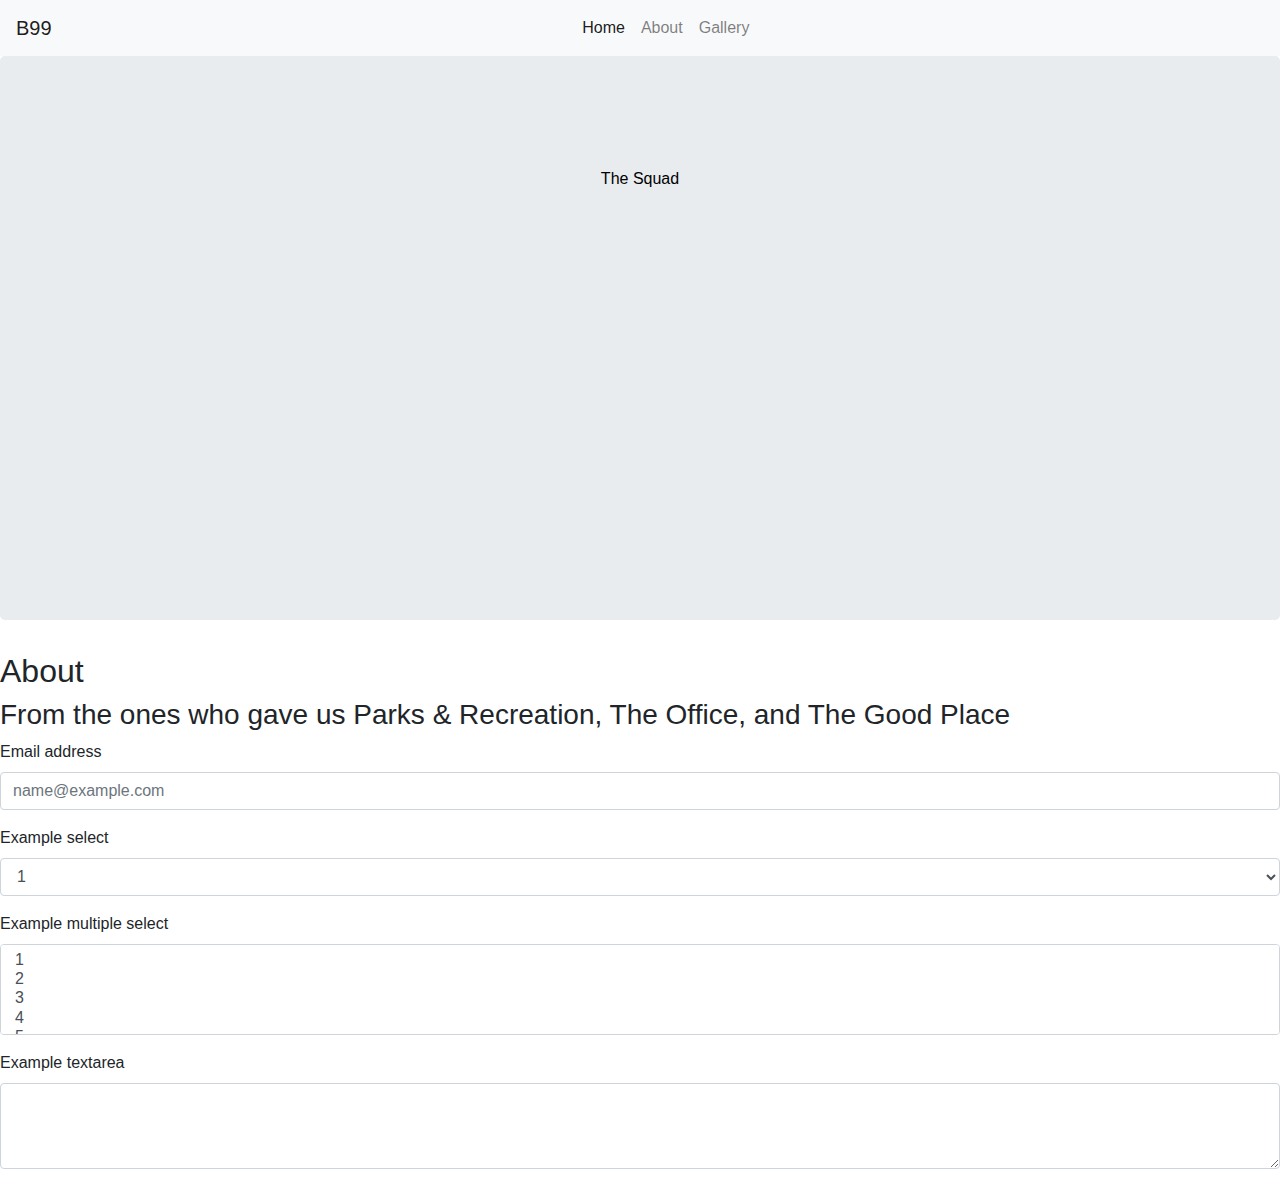
==== index.html @ 8708c222 "working on grid" ====
<!DOCTYPE html>
<html lang="en">
<head>
    <meta charset="UTF-8">
    <meta http-equiv="X-UA-Compatible" content="IE=edge">
    <meta name="viewport" content="width=device-width, initial-scale=1.0">
    <title>B99</title>
    <link rel="stylesheet" href="https://stackpath.bootstrapcdn.com/bootstrap/4.3.1/css/bootstrap.min.css">
    <link rel="stylesheet" href="styles.css">
    <script src="https://code.jquery.com/jquery-3.3.1.slim.min.js" integrity="sha384-q8i/X+965DzO0rT7abK41JStQIAqVgRVzpbzo5smXKp4YfRvH+8abtTE1Pi6jizo" crossorigin="anonymous"></script>
    <script src="https://cdn.jsdelivr.net/npm/popper.js@1.14.3/dist/umd/popper.min.js" integrity="sha384-ZMP7rVo3mIykV+2+9J3UJ46jBk0WLaUAdn689aCwoqbBJiSnjAK/l8WvCWPIPm49" crossorigin="anonymous"></script>
    <script src="https://cdn.jsdelivr.net/npm/bootstrap@4.1.3/dist/js/bootstrap.min.js" integrity="sha384-ChfqqxuZUCnJSK3+MXmPNIyE6ZbWh2IMqE241rYiqJxyMiZ6OW/JmZQ5stwEULTy" crossorigin="anonymous"></script>
</head>
<body>
<!--Navigation-->
<header>
<nav class="navbar navbar-expand-lg navbar-light bg-light">
    <a class="navbar-brand" href="index.html">B99</a>
    <button class="navbar-toggler" type="button" data-toggle="collapse" data-target="#navbarNavAltMarkup" aria-controls="navbarNavAltMarkup" aria-expanded="false" aria-label="Toggle navigation">
    <span class="navbar-toggler-icon"></span>
    </button>
    <div class="collapse navbar-collapse justify-content-center" id="navbarNavAltMarkup">
    <div class="navbar-nav">
        <a class="nav-item nav-link active" href="index.html">Home<span class="sr-only">(current)</span></a>
        <a class="nav-item nav-link" href="about.html">About</a>
        <a class="nav-item nav-link" href="gallery.html">Gallery</a>
    </div>
    </div>
</nav>
<!--End Navigation-->
</header>
<!--Hero-->
<div class="jumbotron text-center hero-background-img-fluid">
  <img src="https://img.nbc.com/sites/nbcunbc/files/images/2021/7/13/B99-S8-KeyArt-Logo-Show-Tile-1920x1080.jpg" width="1300" class="d-inline-block align-top" alt="">
  <p></p>
  <p class="lead"></p>
  <a href="https://www.youtube.com/watch?v=GbtF3oA7NMM" class="btn mb-3" style="color: #000000;">The Squad</a>
  <div class="embed-responsive embed-responsive-16by9 col-lg-6 offset-lg-3">
    <iframe width="560" height="315" src="https://www.youtube.com/embed/-6Up7CG5d6M" title="YouTube video player" frameborder="0" allow="accelerometer; autoplay; clipboard-write; encrypted-media; gyroscope; picture-in-picture" allowfullscreen></iframe>
  </div>
</div>

<!--End Hero-->
<!--Content-->
<h2>About</h2>
<h3>From the ones who gave us Parks & Recreation, The Office, and The Good Place</h3>
<!--End Content-->
<!--Forms-->
<form>
  <div class="form-group">
    <label for="exampleFormControlInput1">Email address</label>
    <input type="email" class="form-control" id="exampleFormControlInput1" placeholder="name@example.com">
  </div>
  <div class="form-group">
    <label for="exampleFormControlSelect1">Example select</label>
    <select class="form-control" id="exampleFormControlSelect1">
      <option>1</option>
      <option>2</option>
      <option>3</option>
      <option>4</option>
      <option>5</option>
    </select>
  </div>
  <div class="form-group">
    <label for="exampleFormControlSelect2">Example multiple select</label>
    <select multiple class="form-control" id="exampleFormControlSelect2">
      <option>1</option>
      <option>2</option>
      <option>3</option>
      <option>4</option>
      <option>5</option>
    </select>
  </div>
  <div class="form-group">
    <label for="exampleFormControlTextarea1">Example textarea</label>
    <textarea class="form-control" id="exampleFormControlTextarea1" rows="3"></textarea>
  </div>
</form>
<!--End Forms-->

<!--End Content-->
    

</body>
</html>
---- styles.css ----
.carousel img {
    height: 700px;
    width: 90%;
    margin-top: 2.5em;
    object-fit: cover;
    object-position: center;
    margin-left: 0.5em;
}
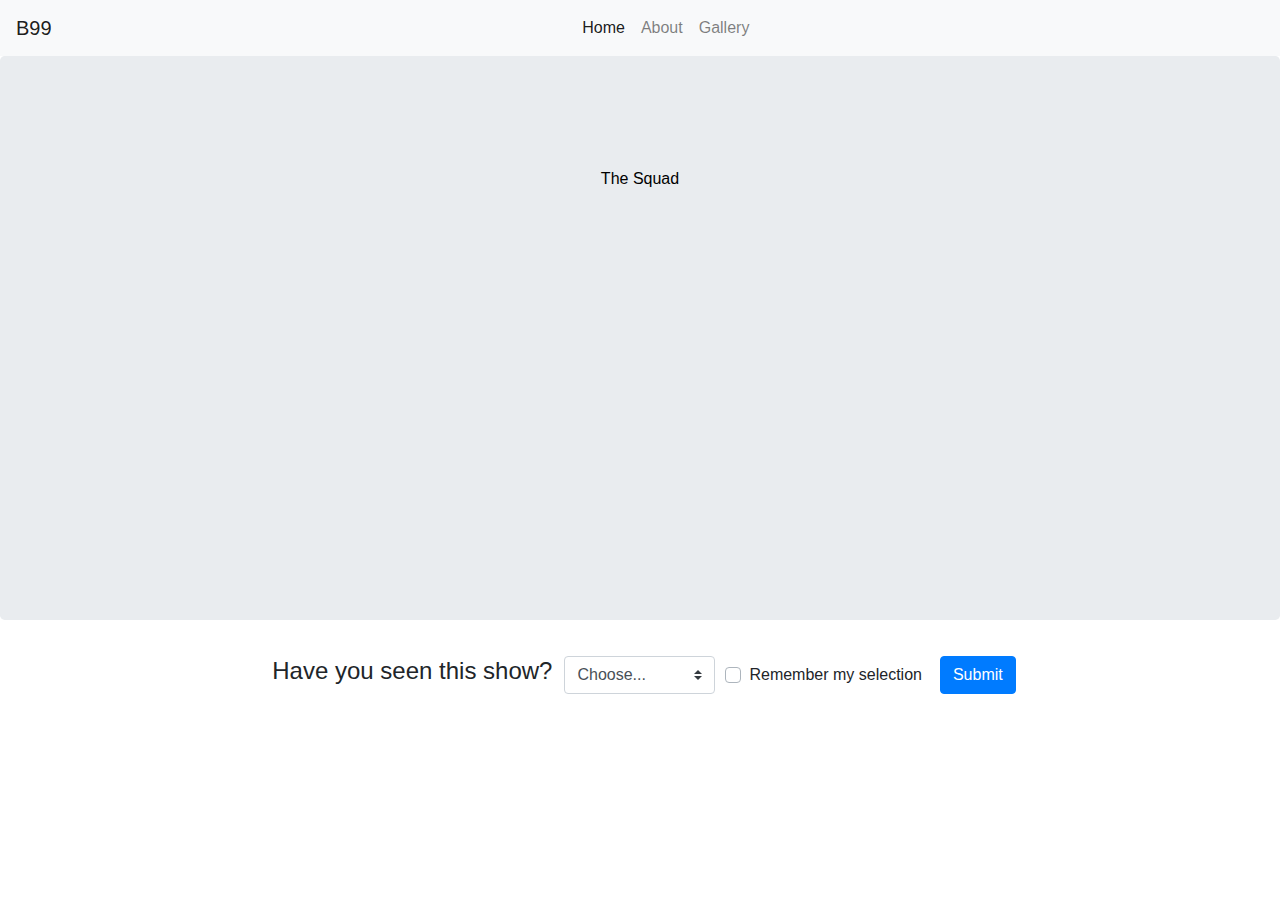
==== commit c473a0f9: "working on grid" ====
--- a/index.html
+++ b/index.html
@@ -42,41 +42,34 @@
 
 <!--End Hero-->
 <!--Content-->
-<h2>About</h2>
-<h3>From the ones who gave us Parks & Recreation, The Office, and The Good Place</h3>
+
 <!--End Content-->
 <!--Forms-->
 <form>
-  <div class="form-group">
-    <label for="exampleFormControlInput1">Email address</label>
-    <input type="email" class="form-control" id="exampleFormControlInput1" placeholder="name@example.com">
-  </div>
-  <div class="form-group">
-    <label for="exampleFormControlSelect1">Example select</label>
-    <select class="form-control" id="exampleFormControlSelect1">
-      <option>1</option>
-      <option>2</option>
-      <option>3</option>
-      <option>4</option>
-      <option>5</option>
-    </select>
-  </div>
-  <div class="form-group">
-    <label for="exampleFormControlSelect2">Example multiple select</label>
-    <select multiple class="form-control" id="exampleFormControlSelect2">
-      <option>1</option>
-      <option>2</option>
-      <option>3</option>
-      <option>4</option>
-      <option>5</option>
-    </select>
-  </div>
-  <div class="form-group">
-    <label for="exampleFormControlTextarea1">Example textarea</label>
-    <textarea class="form-control" id="exampleFormControlTextarea1" rows="3"></textarea>
+  <h4>Have you seen this show?</h4>
+  <div class="form-row align-items-center">
+    <div class="col-auto my-1">
+      <label class="mr-sm-2 sr-only" for="inlineFormCustomSelect">Preference</label>
+      <select class="custom-select mr-sm-2" id="inlineFormCustomSelect">
+        <option selected>Choose...</option>
+        <option value="Yes">Yes</option>
+        <option value="No">No</option>
+        <option value="Interested">Interested</option>
+        <option value="Not Interested">Not Interested</option>
+      </select>
+    </div>
+    <div class="col-auto my-1">
+      <div class="custom-control custom-checkbox mr-sm-2">
+        <input type="checkbox" class="custom-control-input" id="customControlAutosizing">
+        <label class="custom-control-label" for="customControlAutosizing">Remember my selection</label>
+      </div>
+    </div>
+    <div class="col-auto my-1">
+      <button type="submit" class="btn btn-primary">Submit</button>
+    </div>
   </div>
 </form>
-<!--End Forms-->
+ <!--End Forms-->
 
 <!--End Content-->
     
--- a/styles.css
+++ b/styles.css
@@ -5,4 +5,18 @@
     object-fit: cover;
     object-position: center;
     margin-left: 0.5em;
+}
+
+form {
+    margin-left: 0.5em;
+    margin-bottom: 0.5em;
+    justify-content: center;
+    align-items: center;
+    display: flex;
+
+}
+
+form h4 {
+    margin-right: 0.5em;
+    font-family: helvetica;
 }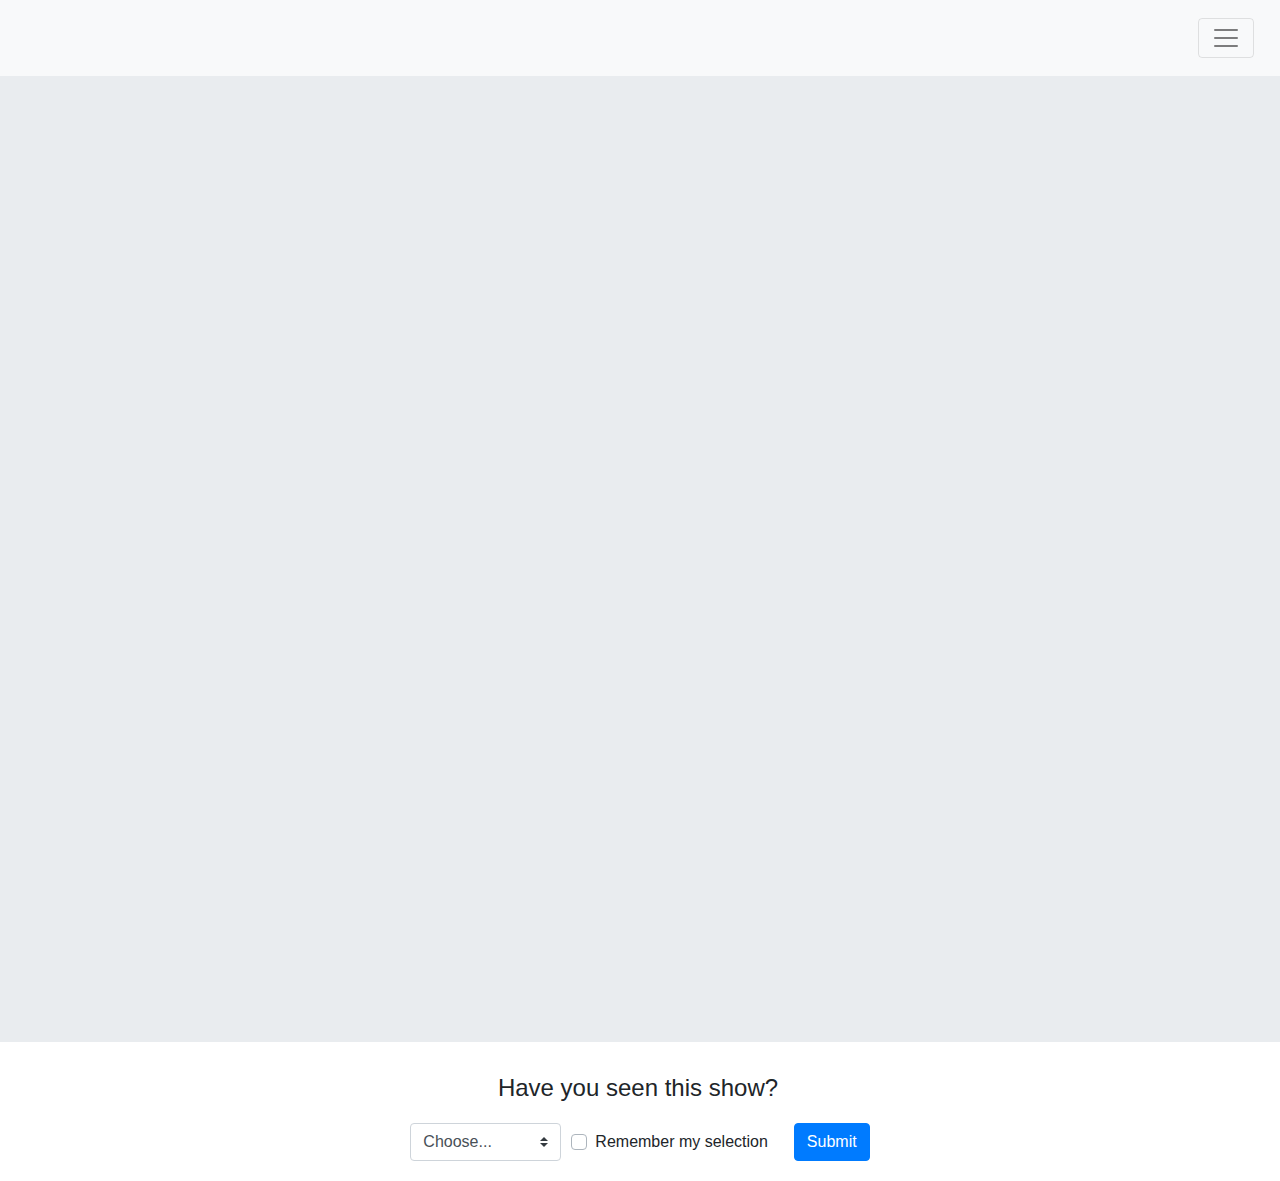
==== commit 1aafb323: "fixing carousel" ====
--- a/index.html
+++ b/index.html
@@ -4,7 +4,7 @@
     <meta charset="UTF-8">
     <meta http-equiv="X-UA-Compatible" content="IE=edge">
     <meta name="viewport" content="width=device-width, initial-scale=1.0">
-    <title>B99</title>
+    <title>Home</title>
     <link rel="stylesheet" href="https://stackpath.bootstrapcdn.com/bootstrap/4.3.1/css/bootstrap.min.css">
     <link rel="stylesheet" href="styles.css">
     <script src="https://code.jquery.com/jquery-3.3.1.slim.min.js" integrity="sha384-q8i/X+965DzO0rT7abK41JStQIAqVgRVzpbzo5smXKp4YfRvH+8abtTE1Pi6jizo" crossorigin="anonymous"></script>
@@ -14,8 +14,8 @@
 <body>
 <!--Navigation-->
 <header>
-<nav class="navbar navbar-expand-lg navbar-light bg-light">
-    <a class="navbar-brand" href="index.html">B99</a>
+<nav class="navbar sticky-top navbar-light bg-light">
+    <a class="navbar-brand" href="index.html"></a>
     <button class="navbar-toggler" type="button" data-toggle="collapse" data-target="#navbarNavAltMarkup" aria-controls="navbarNavAltMarkup" aria-expanded="false" aria-label="Toggle navigation">
     <span class="navbar-toggler-icon"></span>
     </button>
@@ -30,13 +30,18 @@
 <!--End Navigation-->
 </header>
 <!--Hero-->
-<div class="jumbotron text-center hero-background-img-fluid">
+<div class="jumbotron jumbotron-fluid text-center hero-background-img-fluid">
   <img src="https://img.nbc.com/sites/nbcunbc/files/images/2021/7/13/B99-S8-KeyArt-Logo-Show-Tile-1920x1080.jpg" width="1300" class="d-inline-block align-top" alt="">
   <p></p>
   <p class="lead"></p>
-  <a href="https://www.youtube.com/watch?v=GbtF3oA7NMM" class="btn mb-3" style="color: #000000;">The Squad</a>
+  <a href="https://www.youtube.com/watch?v=GbtF3oA7NMM" class="btn mb-3" style="color: #000000;"></a>
   <div class="embed-responsive embed-responsive-16by9 col-lg-6 offset-lg-3">
     <iframe width="560" height="315" src="https://www.youtube.com/embed/-6Up7CG5d6M" title="YouTube video player" frameborder="0" allow="accelerometer; autoplay; clipboard-write; encrypted-media; gyroscope; picture-in-picture" allowfullscreen></iframe>
+  </div>
+  <br>
+  <br>
+  <div class="embed-responsive embed-responsive-16by9 col-lg-6 offset-lg-3">
+    <iframe width="560" height="315" src="https://www.youtube.com/embed/HlBYdiXdUa8" title="YouTube video player" frameborder="0" allow="accelerometer; autoplay; clipboard-write; encrypted-media; gyroscope; picture-in-picture" allowfullscreen></iframe>
   </div>
 </div>
 
@@ -46,8 +51,8 @@
 <!--End Content-->
 <!--Forms-->
 <form>
-  <h4>Have you seen this show?</h4>
-  <div class="form-row align-items-center">
+  <h4 class="text-center">Have you seen this show?</h4>
+  <div class="form-row align-items-center justify-content-center">
     <div class="col-auto my-1">
       <label class="mr-sm-2 sr-only" for="inlineFormCustomSelect">Preference</label>
       <select class="custom-select mr-sm-2" id="inlineFormCustomSelect">
--- a/styles.css
+++ b/styles.css
@@ -1,22 +1,29 @@
 .carousel img {
-    height: 700px;
-    width: 90%;
-    margin-top: 2.5em;
+    height: 650px;
+    width: 95%;
+    margin-top: 1.5em;
     object-fit: cover;
     object-position: center;
     margin-left: 0.5em;
+    margin-bottom: 0.5em;
 }
 
 form {
     margin-left: 0.5em;
     margin-bottom: 0.5em;
-    justify-content: center;
-    align-items: center;
-    display: flex;
-
 }
 
 form h4 {
     margin-right: 0.5em;
     font-family: helvetica;
-}+}
+
+.container h2 {
+    margin-top: 0.5em;
+    font-family: helvetica;
+}
+
+button {
+    margin: 0.5em;
+}
+
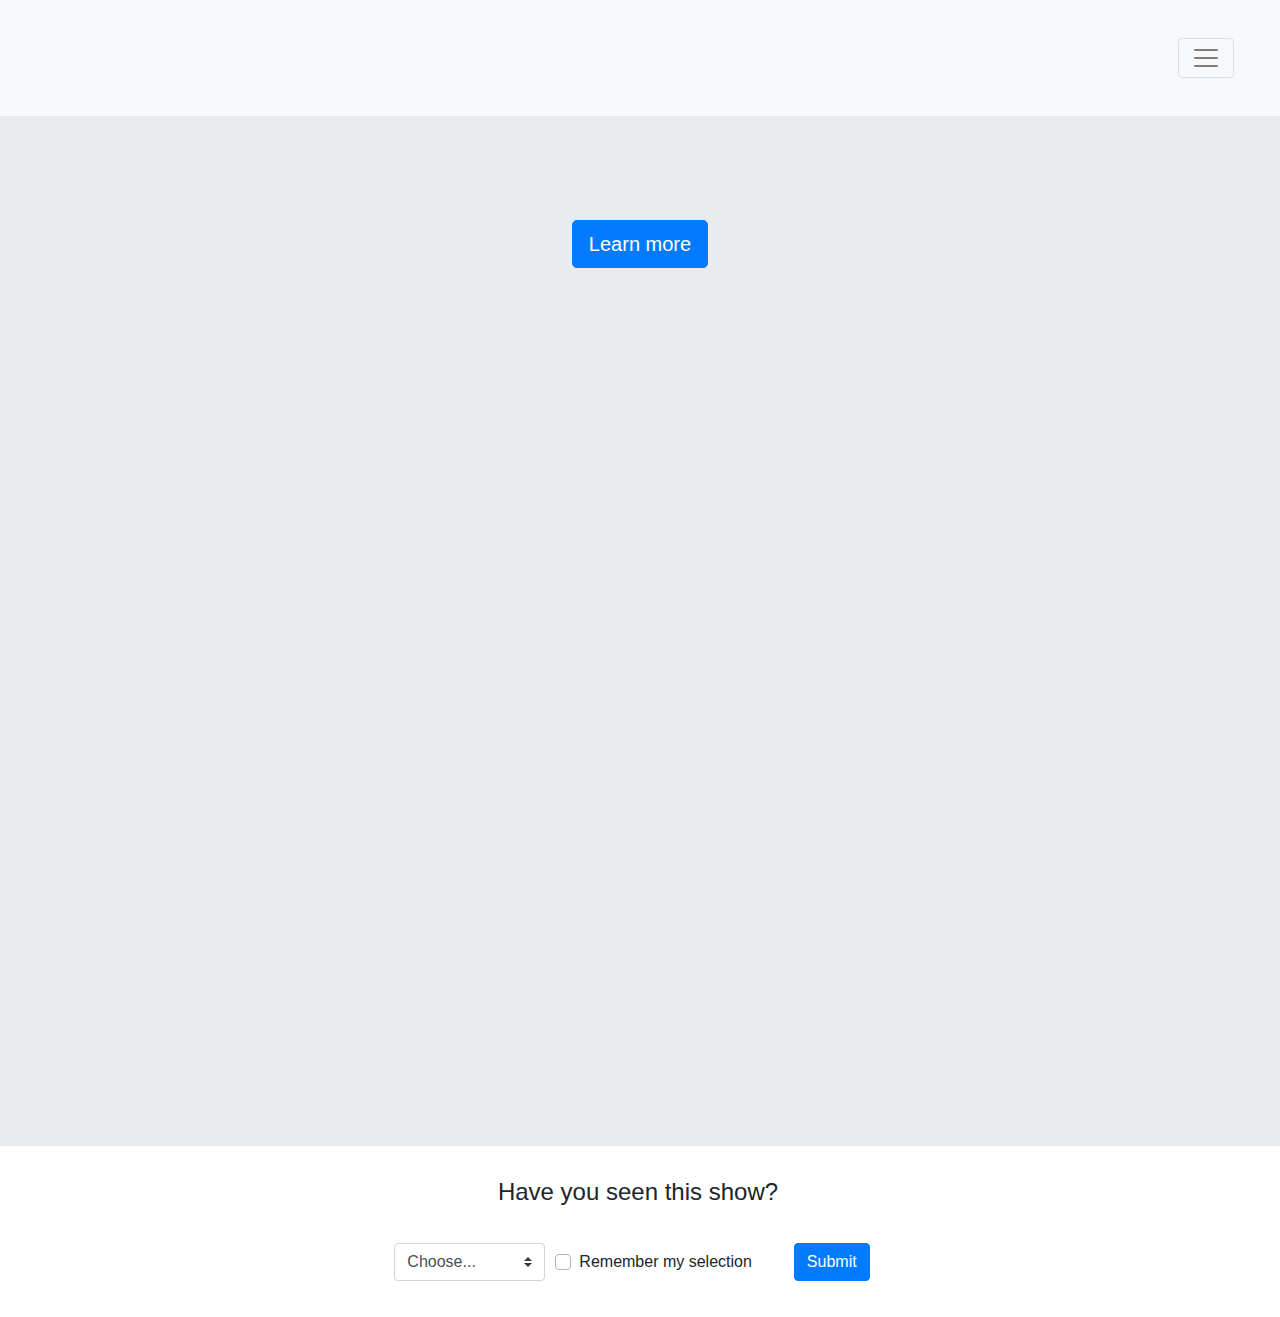
==== commit 789f69ac: "bootstrap theme" ====
--- a/index.html
+++ b/index.html
@@ -6,10 +6,12 @@
     <meta name="viewport" content="width=device-width, initial-scale=1.0">
     <title>Home</title>
     <link rel="stylesheet" href="https://stackpath.bootstrapcdn.com/bootstrap/4.3.1/css/bootstrap.min.css">
+    <!-- CUSTOM STYLES -->
     <link rel="stylesheet" href="styles.css">
-    <script src="https://code.jquery.com/jquery-3.3.1.slim.min.js" integrity="sha384-q8i/X+965DzO0rT7abK41JStQIAqVgRVzpbzo5smXKp4YfRvH+8abtTE1Pi6jizo" crossorigin="anonymous"></script>
-    <script src="https://cdn.jsdelivr.net/npm/popper.js@1.14.3/dist/umd/popper.min.js" integrity="sha384-ZMP7rVo3mIykV+2+9J3UJ46jBk0WLaUAdn689aCwoqbBJiSnjAK/l8WvCWPIPm49" crossorigin="anonymous"></script>
-    <script src="https://cdn.jsdelivr.net/npm/bootstrap@4.1.3/dist/js/bootstrap.min.js" integrity="sha384-ChfqqxuZUCnJSK3+MXmPNIyE6ZbWh2IMqE241rYiqJxyMiZ6OW/JmZQ5stwEULTy" crossorigin="anonymous"></script>
+    <!-- BOOTSTRAP THEME -->
+    <link rel="stylesheet" href="https://bootswatch.com/4/journal/bootstrap.min.css">
+    <script src="https://code.jquery.com/jquery-3.1.1.slim.min.js" integrity="sha384-A7FZj7v+d/sdmMqp/nOQwliLvUsJfDHW+k9Omg/a/EheAdgtzNs3hpfag6Ed950n" crossorigin="anonymous"></script>
+    <script src="https://maxcdn.bootstrapcdn.com/bootstrap/4.0.0-alpha.6/js/bootstrap.min.js" integrity="sha384-vBWWzlZJ8ea9aCX4pEW3rVHjgjt7zpkNpZk+02D9phzyeVkE+jo0ieGizqPLForn" crossorigin="anonymous"></script>
 </head>
 <body>
 <!--Navigation-->
@@ -33,7 +35,9 @@
 <div class="jumbotron jumbotron-fluid text-center hero-background-img-fluid">
   <img src="https://img.nbc.com/sites/nbcunbc/files/images/2021/7/13/B99-S8-KeyArt-Logo-Show-Tile-1920x1080.jpg" width="1300" class="d-inline-block align-top" alt="">
   <p></p>
-  <p class="lead"></p>
+  <p class="lead">
+    <a class="btn btn-primary btn-lg" href="about.html" role="button">Learn more</a>
+  </p>
   <a href="https://www.youtube.com/watch?v=GbtF3oA7NMM" class="btn mb-3" style="color: #000000;"></a>
   <div class="embed-responsive embed-responsive-16by9 col-lg-6 offset-lg-3">
     <iframe width="560" height="315" src="https://www.youtube.com/embed/-6Up7CG5d6M" title="YouTube video player" frameborder="0" allow="accelerometer; autoplay; clipboard-write; encrypted-media; gyroscope; picture-in-picture" allowfullscreen></iframe>
--- a/styles.css
+++ b/styles.css
@@ -24,6 +24,10 @@
 }
 
 button {
+    margin: 1.5em;
+}
+
+.form-group button {
     margin: 0.5em;
 }
 
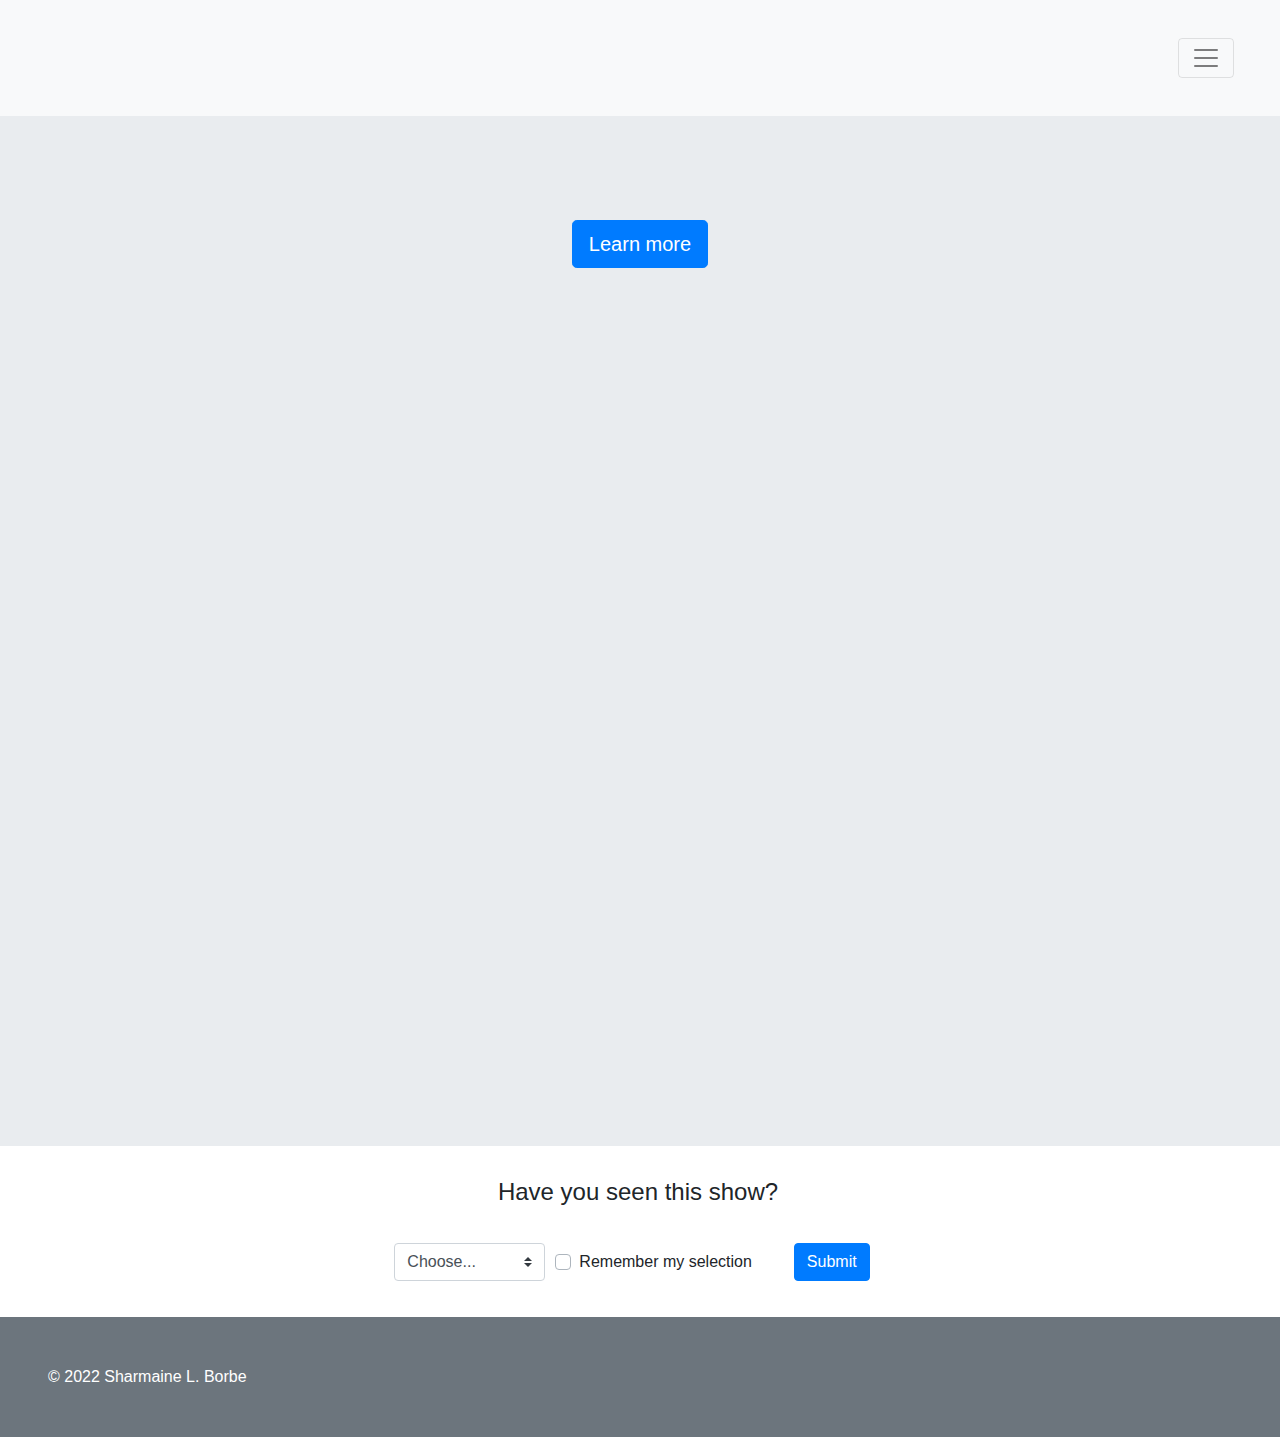
==== commit 2029d438: "changes" ====
--- a/index.html
+++ b/index.html
@@ -10,8 +10,6 @@
     <link rel="stylesheet" href="styles.css">
     <!-- BOOTSTRAP THEME -->
     <link rel="stylesheet" href="https://bootswatch.com/4/journal/bootstrap.min.css">
-    <script src="https://code.jquery.com/jquery-3.1.1.slim.min.js" integrity="sha384-A7FZj7v+d/sdmMqp/nOQwliLvUsJfDHW+k9Omg/a/EheAdgtzNs3hpfag6Ed950n" crossorigin="anonymous"></script>
-    <script src="https://maxcdn.bootstrapcdn.com/bootstrap/4.0.0-alpha.6/js/bootstrap.min.js" integrity="sha384-vBWWzlZJ8ea9aCX4pEW3rVHjgjt7zpkNpZk+02D9phzyeVkE+jo0ieGizqPLForn" crossorigin="anonymous"></script>
 </head>
 <body>
 <!--Navigation-->
@@ -81,7 +79,13 @@
  <!--End Forms-->
 
 <!--End Content-->
-    
-
+<!-- FOOTER -->
+<div class="bg-secondary p-5 text-white">
+  &copy; 2022 Sharmaine L. Borbe
+</div>
+<!--Scripts-->
+<script src="https://code.jquery.com/jquery-3.2.1.slim.min.js" integrity="sha384-KJ3o2DKtIkvYIK3UENzmM7KCkRr/rE9/Qpg6aAZGJwFDMVNA/GpGFF93hXpG5KkN" crossorigin="anonymous"></script>
+<script src="https://cdn.jsdelivr.net/npm/popper.js@1.12.9/dist/umd/popper.min.js" integrity="sha384-ApNbgh9B+Y1QKtv3Rn7W3mgPxhU9K/ScQsAP7hUibX39j7fakFPskvXusvfa0b4Q" crossorigin="anonymous"></script>
+<script src="https://cdn.jsdelivr.net/npm/bootstrap@4.0.0/dist/js/bootstrap.min.js" integrity="sha384-JZR6Spejh4U02d8jOt6vLEHfe/JQGiRRSQQxSfFWpi1MquVdAyjUar5+76PVCmYl" crossorigin="anonymous"></script>
 </body>
 </html>--- a/styles.css
+++ b/styles.css
@@ -31,3 +31,22 @@
     margin: 0.5em;
 }
 
+footer {
+    margin-top: 2.5em;
+    padding-top: 10px;
+}
+
+#carouselExampleControls {
+    height: 550px;
+    width: 95%;
+}
+
+.cold-open {
+    margin: 2.5em;
+}
+
+.cheddar {
+    margin-bottom: 2.5em;
+    padding-bottom: 50px;
+}
+
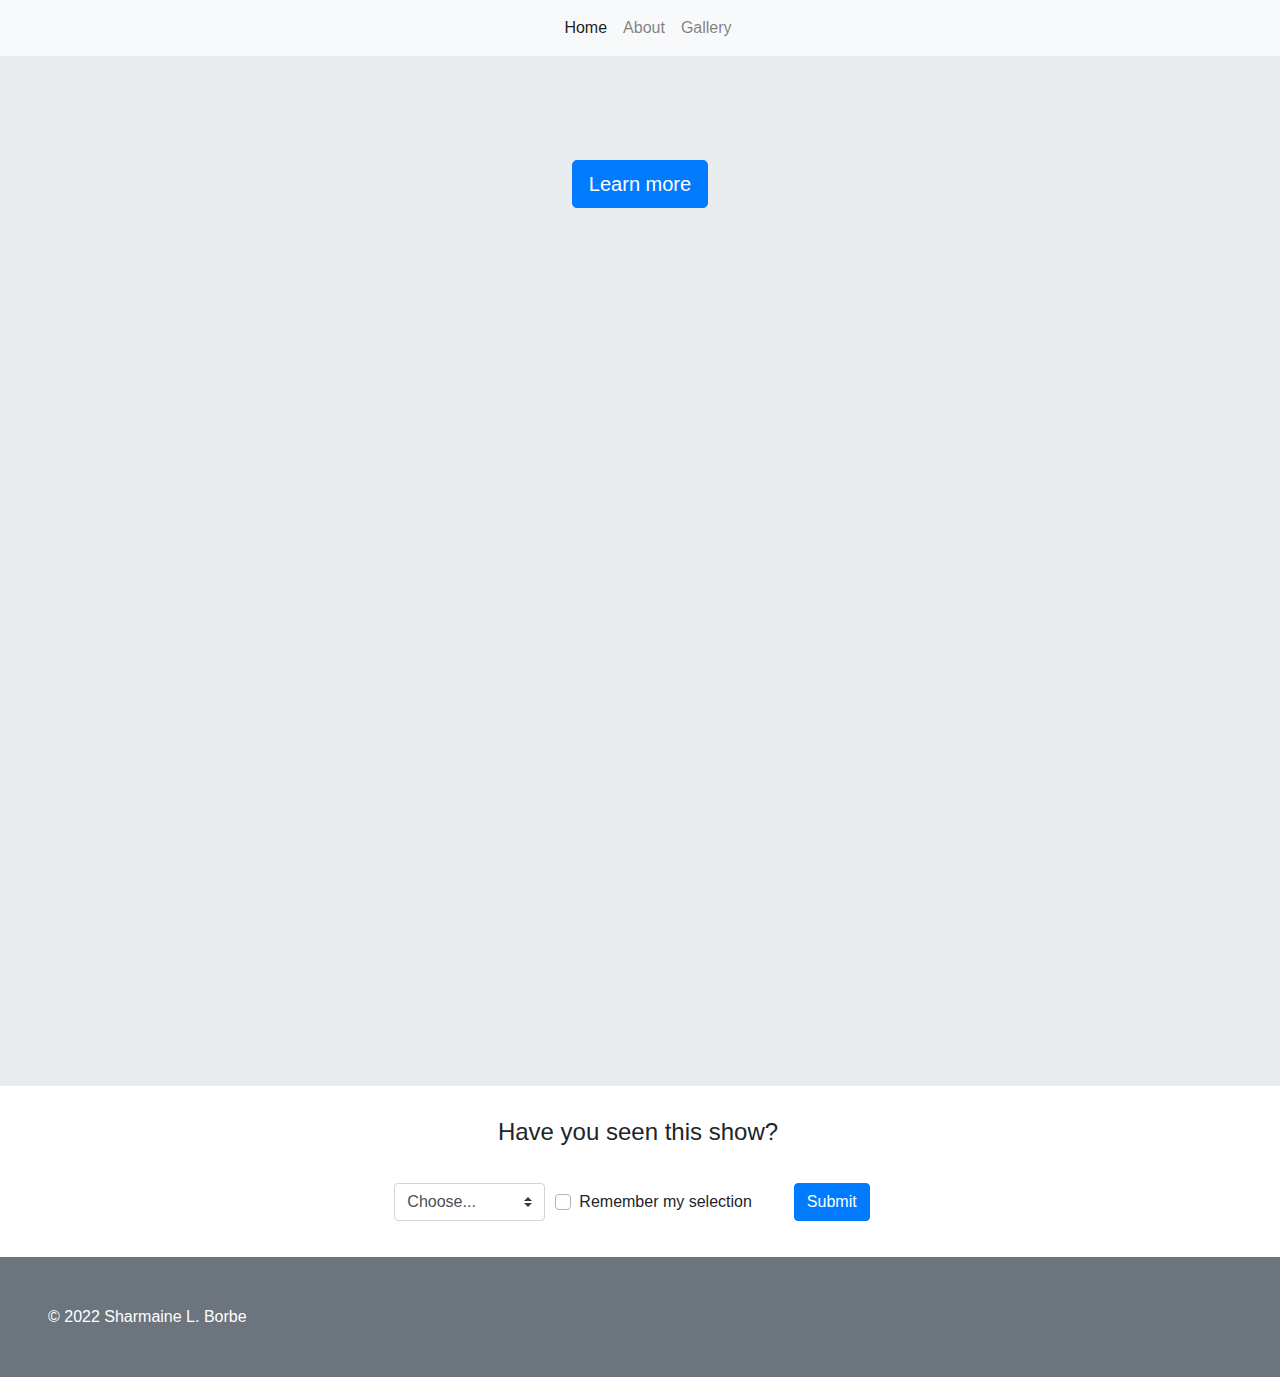
==== commit ba27d578: "fixed navbar" ====
--- a/index.html
+++ b/index.html
@@ -14,7 +14,7 @@
 <body>
 <!--Navigation-->
 <header>
-<nav class="navbar sticky-top navbar-light bg-light">
+<nav class="navbar navbar-expand-lg navbar-light bg-light">
     <a class="navbar-brand" href="index.html"></a>
     <button class="navbar-toggler" type="button" data-toggle="collapse" data-target="#navbarNavAltMarkup" aria-controls="navbarNavAltMarkup" aria-expanded="false" aria-label="Toggle navigation">
     <span class="navbar-toggler-icon"></span>
--- a/styles.css
+++ b/styles.css
@@ -43,6 +43,7 @@
 
 .cold-open {
     margin: 2.5em;
+    margin-top: 7em;
 }
 
 .cheddar {
@@ -50,3 +51,16 @@
     padding-bottom: 50px;
 }
 
+.card-deck img {
+   max-width:100%;
+   width: 100%;
+   height: auto;
+   object-fit:cover;
+        
+}
+
+.row {
+    gap: 1em;
+    margin: 1.0em;
+}
+
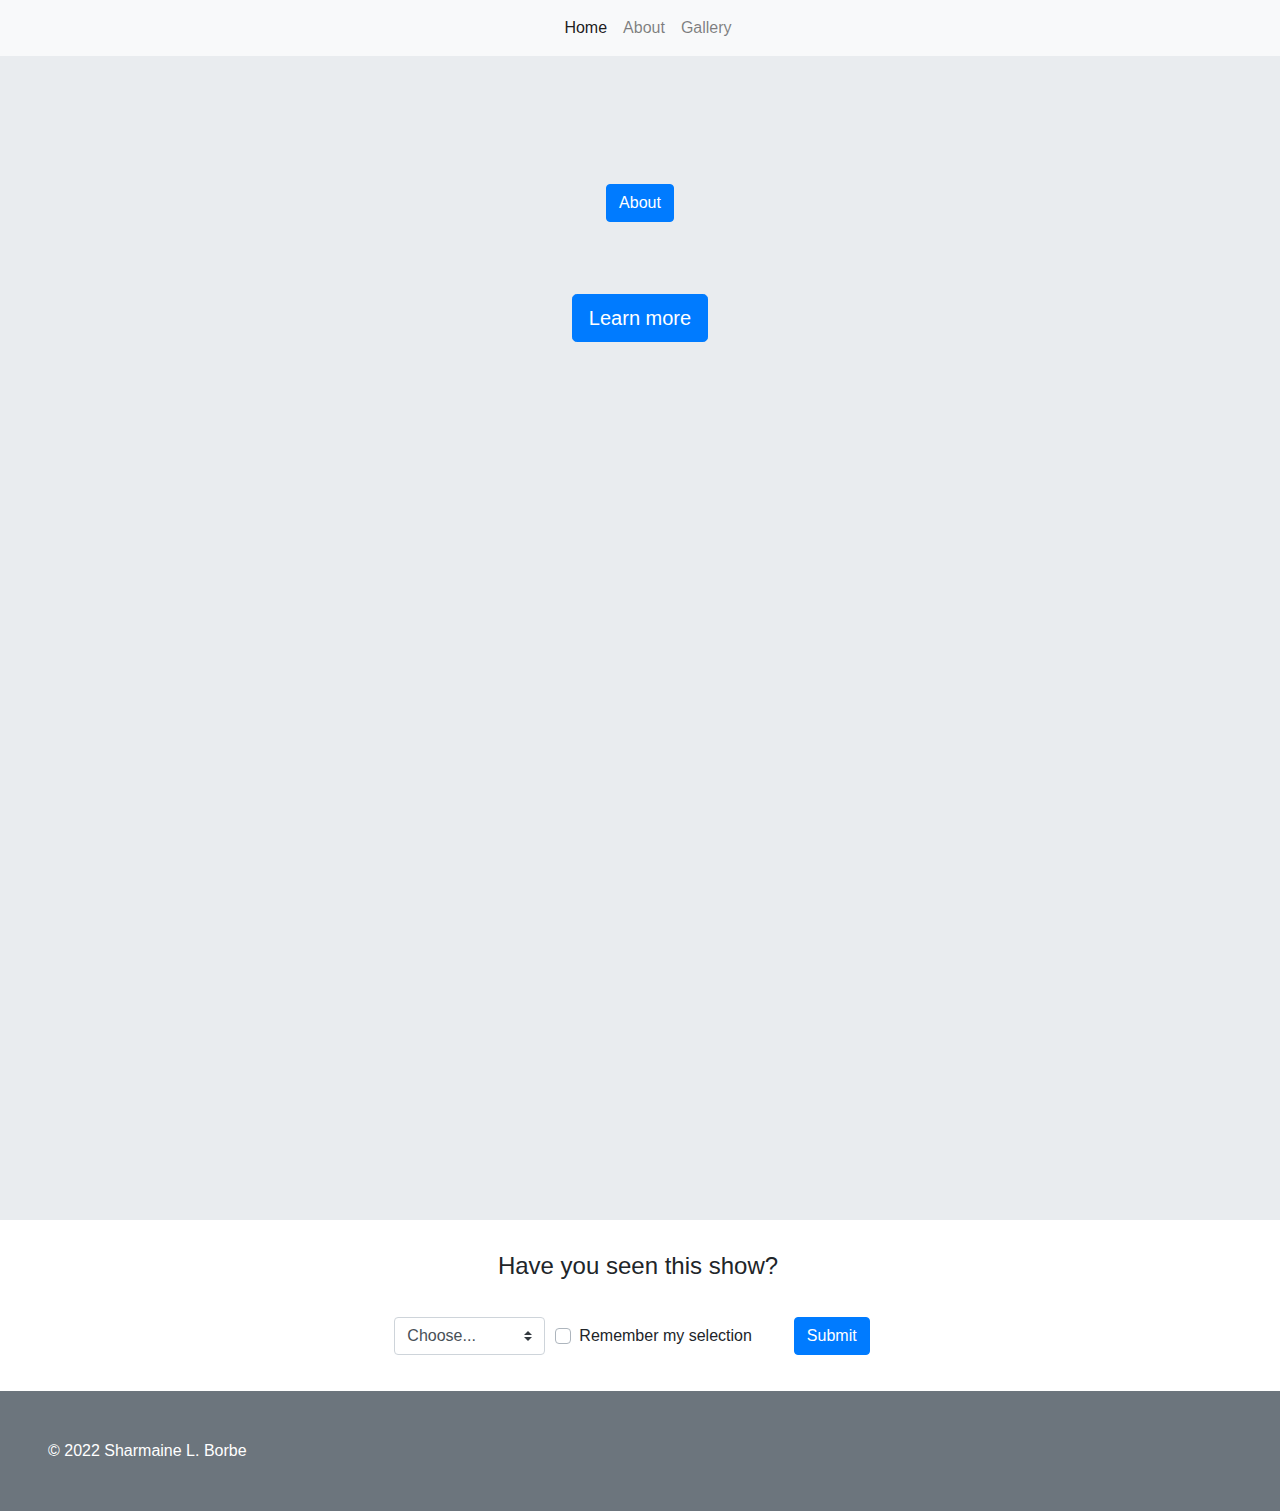
==== commit df96c650: "added modal" ====
--- a/index.html
+++ b/index.html
@@ -33,6 +33,38 @@
 <div class="jumbotron jumbotron-fluid text-center hero-background-img-fluid">
   <img src="https://img.nbc.com/sites/nbcunbc/files/images/2021/7/13/B99-S8-KeyArt-Logo-Show-Tile-1920x1080.jpg" width="1300" class="d-inline-block align-top" alt="">
   <p></p>
+  <!--Modal-->
+  <!-- Button trigger modal -->
+<button type="button" class="btn btn-primary" data-toggle="modal" data-target="#exampleModal">
+  About
+</button>
+<br>
+<br>
+<div class="modal fade" id="exampleModal" tabindex="-1" role="dialog" aria-labelledby="exampleModalLabel" aria-hidden="true">
+  <div class="modal-dialog" role="document">
+    <div class="modal-content">
+      <div class="modal-header">
+        <h5 class="modal-title" id="exampleModalLabel">About the Show</h5>
+        <button type="button" class="close" data-dismiss="modal" aria-label="Close">
+          <span aria-hidden="true">&times;</span>
+        </button>
+      </div>
+      <div class="modal-body">
+        "Brooklyn Nine-Nine" follows the exploits of hilarious Det. Jake Peralta (Andy Samberg) and his stoically ever-professional captain, Raymond Holt (Andre Braugher), along with their diverse, lovable colleagues as they police the NYPD's 99th Precinct. In this final season of the series, Jake and the squad must try to balance their personal lives and their professional lives over the course of a very difficult year.
+
+        Rounding out the ensemble is Sgt. Amy Santiago (Melissa Fumera), who has a passion for organization and a weakness for dork dancing; Lt. Terry Jeffords (Terry Crews), a mountain of a man whose most powerful muscle is his sweetheart; Jake's best friend and human puppy dog, Det. Charles Boyle (Joe Lo Truglio); and the incredibly secretive, tough-as-nails Rosa Diaz (Stephanie Beatriz). Also part of the Nine-Nine are veteran officers Det. Scully (Joel McKinnon Miller) and Det. Hitchcock (Dirk Blocker), whose only skill as police officers is their ability to make a passable pot of coffee.
+
+        Created by Emmy Award-winning writer/producers Dan Goor and Michael Schur, "Brooklyn Nine-Nine" won the 2014 Golden Globe Awards for Best Television Series - Comedy or Musical and Best Performance by an Actor in a Television Series - Comedy or Musical (Samberg). Emmy winner Braugher earned four Emmy nominations for Outstanding Supporting Actor in a Comedy Series for his role as Capt. Holt.
+      </div>
+      <div class="modal-footer">
+        <button type="button" class="btn btn-secondary" data-dismiss="modal">Close</button>
+
+      </div>
+    </div>
+  </div>
+</div>
+<br>
+  <!--End Modal-->
   <p class="lead">
     <a class="btn btn-primary btn-lg" href="about.html" role="button">Learn more</a>
   </p>
--- a/styles.css
+++ b/styles.css
@@ -61,6 +61,13 @@
 
 .row {
     gap: 1em;
-    margin: 1.0em;
+    margin: 1.5em;
 }
 
+.card-group {
+    margin: 1.5em;
+}
+
+.card img {
+    margin: 0.7em;
+}